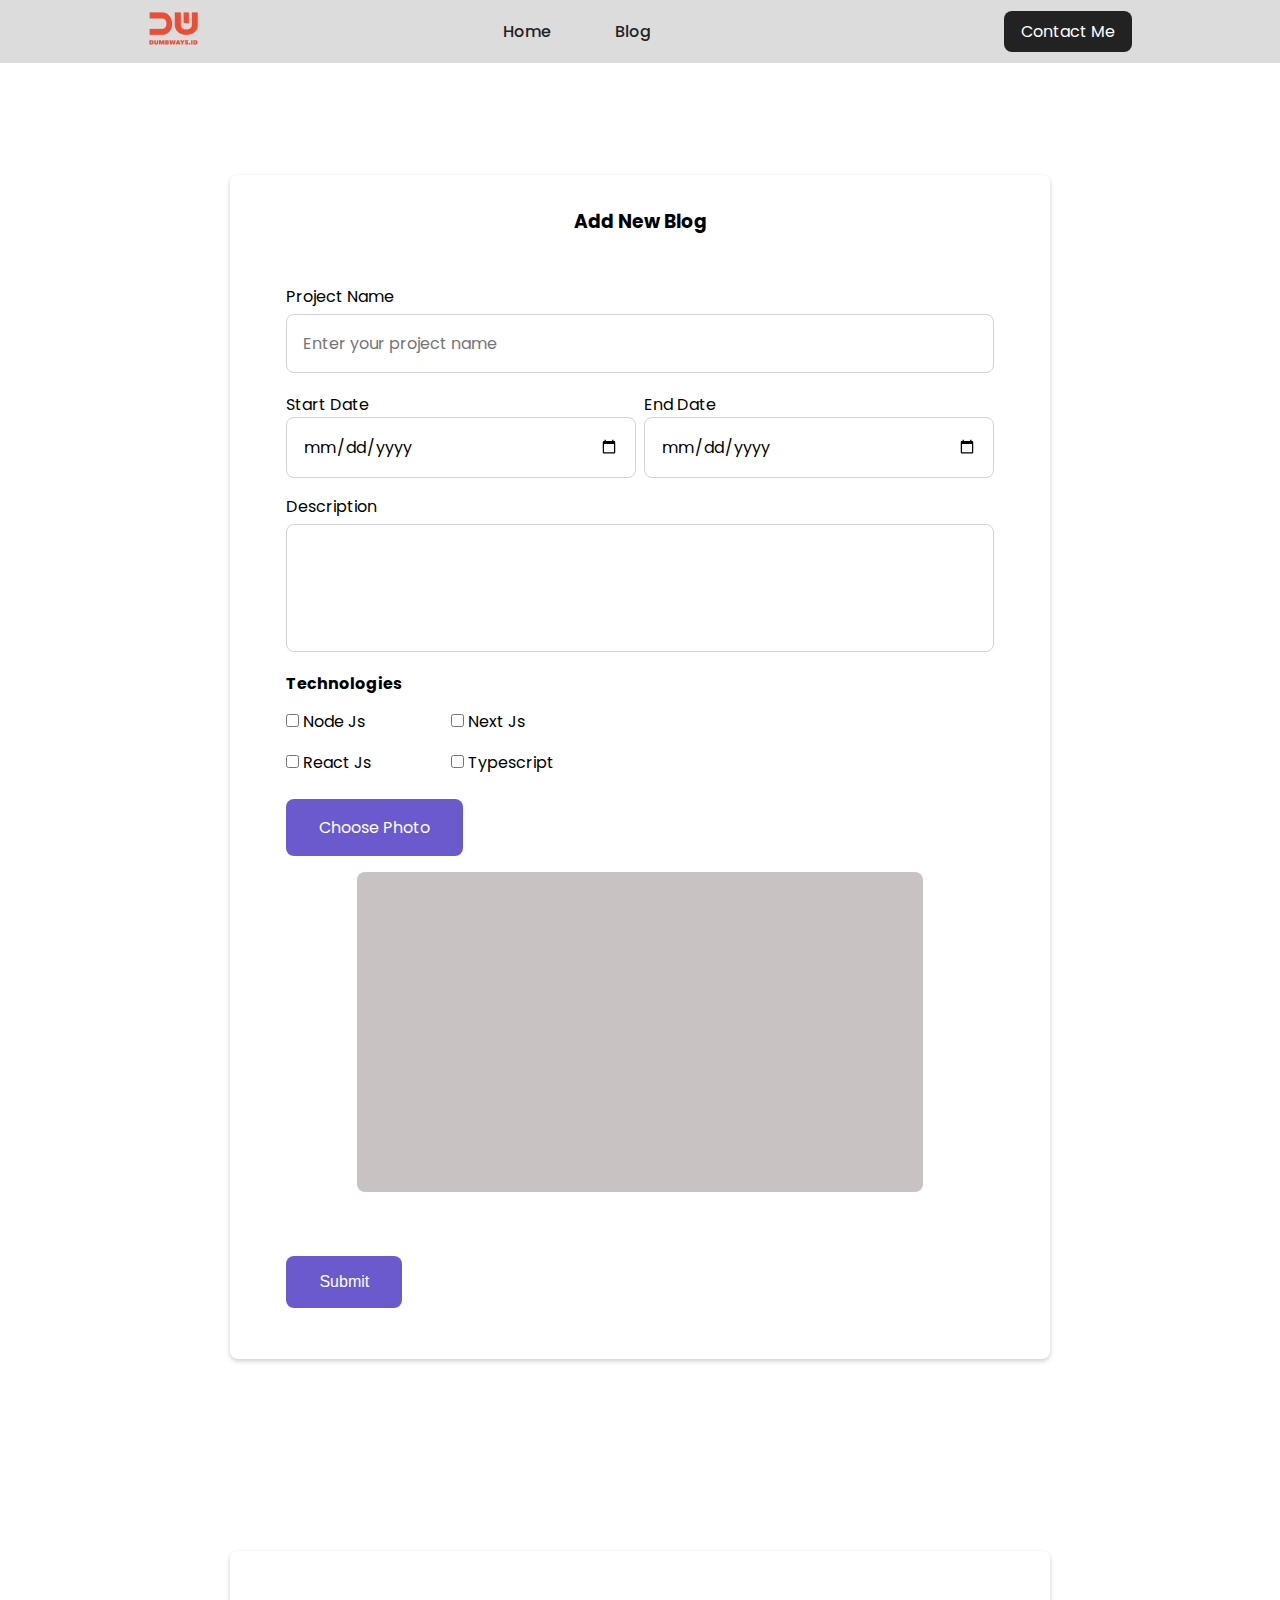
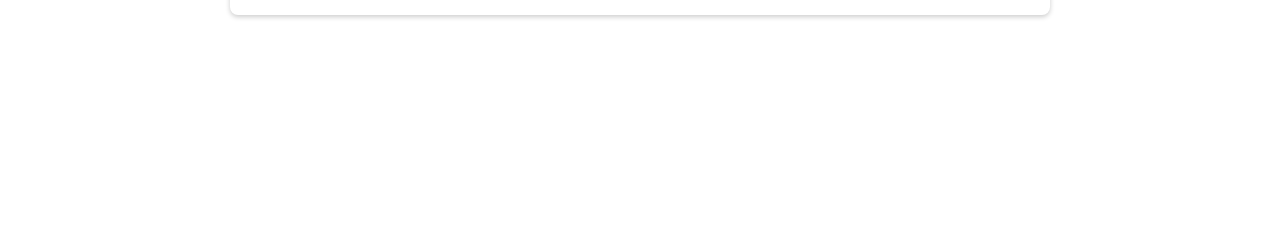
==== blog.html @ 245b4d34 "Adding Counting Project Duration" ====
<!DOCTYPE html>
<html lang="en">
  <head>
    <meta charset="UTF-8" />
    <meta http-equiv="X-UA-Compatible" content="IE=edge" />
    <meta name="viewport" content="width=device-width, initial-scale=1.0" />
    <link rel="stylesheet" href="./assets/css/main.css" />
    <link rel="stylesheet" href="./assets/css/blog.css" />
    <link
      rel="stylesheet"
      href="https://cdnjs.cloudflare.com/ajax/libs/font-awesome/6.1.1/css/all.min.css"
      integrity="sha512-KfkfwYDsLkIlwQp6LFnl8zNdLGxu9YAA1QvwINks4PhcElQSvqcyVLLD9aMhXd13uQjoXtEKNosOWaZqXgel0g=="
      crossorigin="anonymous"
      referrerpolicy="no-referrer"
    />
    <title>Day 4 | Blog Page</title>
  </head>
  <body>
    <!-- Navbar -->
    <nav>
      <div class="nav__brand">
        <a href="index.html">
          <img src="./assets/images/logo.png" alt="logo" />
        </a>
      </div>
      <ul class="nav__links">
        <li class="nav__item active">
          <a href="index.html">Home</a>
        </li>
        <li class="nav__item">
          <a href="./blog.html">Blog</a>
        </li>
      </ul>
      <div class="nav__end">
        <a href="./contact-me.html">Contact Me</a>
      </div>
    </nav>

    <!-- Section Form Add Blog -->
    <section class="section__add-blog" id="add-blog">
      <div class="form__container">
        <h3>Add New Blog</h3>
        <div class="validation__alert">
          <p id="error__msg"></p>
          <button type="button" class="close__btn" onclick="closeAlert()">
            &times;
          </button>
        </div>

        <form
          action=""
          id="add-blog__form"
          autocomplete="off"
          onsubmit="addBlog(event)"
        >
          <!-- Project Name -->
          <div class="input__group">
            <label for="name">Project Name</label>
            <input
              type="text"
              id="name"
              placeholder="Enter your project name"
            />
          </div>

          <!-- Date -->
          <div class="row-input__group">
            <div class="half-input__group">
              <label for="start-date">Start Date</label>
              <input type="date" id="start-date" />
            </div>
            <div class="half-input__group">
              <label for="end-date">End Date</label>
              <input type="date" id="end-date" />
            </div>
          </div>

          <!-- Description -->
          <div class="input__group">
            <label for="description">Description</label>
            <textarea name="description" id="description"></textarea>
          </div>

          <!-- Technology Checkboxes -->
          <h4 class="tech">Technologies</h4>
          <div class="checkboxes">
            <div class="left">
              <div class="checkbox__group">
                <input
                  type="checkbox"
                  name="nodejs"
                  id="nodejs"
                  value="Node Js"
                />
                <label for="nodejs">Node Js</label>
              </div>
              <div class="checkbox__group">
                <input
                  type="checkbox"
                  name="reactjs"
                  id="reactjs"
                  value="React Js"
                />
                <label for="reactjs">React Js</label>
              </div>
            </div>
            <div class="right">
              <div class="checkbox__group">
                <input
                  type="checkbox"
                  name="nextjs"
                  id="nextjs"
                  value="Next Js"
                />
                <label for="nextjs">Next Js</label>
              </div>
              <div class="checkbox__group">
                <input
                  type="checkbox"
                  name="typescript"
                  id="typescript"
                  value="Typescript"
                />
                <label for="typescript">Typescript</label>
              </div>
            </div>
          </div>

          <!-- Upload Image Button and Image Preview -->
          <div class="image__group">
            <!-- Upload Button -->
            <div class="upload">
              <label for="upload" class="upload__btn">Choose Photo</label>
              <input
                type="file"
                id="upload"
                accept="image/*"
                style="display: none"
                onchange="preview(event.target.files[0])"
              />
            </div>
            <!-- Image Preview Container -->
            <div class="preview">
              <i class="fa-solid fa-camera photo__icon"></i>
              <img style="display: none" class="img__preview" />
            </div>
          </div>

          <!-- Submit Button -->
          <div class="input__group">
            <button type="submit" class="btn__submit">Submit</button>
          </div>
        </form>
      </div>

      <div class="blog__container" id="blog-container"></div>
    </section>

    <script src="./assets/js/blog.js"></script>
  </body>
</html>
---- assets/css/main.css ----
@import url("https://fonts.googleapis.com/css2?family=Poppins&display=swap");

:root {
  --primary-color: #222;
  --secondary-color: slateblue;
  --border-radius: 0.5rem;
}

* {
  padding: 0;
  margin: 0;
  box-sizing: border-box;
}

body {
  font-family: "Poppins", sans-serif;
}

a {
  text-decoration: none;
  color: var(--primary-color);
}

section {
  padding: 4rem;
  width: 90%;
  margin: auto;
}

/* Nav */
nav {
  margin-bottom: 3rem;
  display: flex;
  align-items: center;
  justify-content: space-around;
  background-color: gainsboro;
  width: 100%;
  height: 7vh;
}

.nav__brand a,
.nav__item a {
  color: var(--primary-color);
  font-weight: 500;
}

.nav__links {
  display: flex;
  list-style: none;
}

.nav__item {
  margin-right: 3rem;
  padding: 0.5rem;
}

.nav__end a {
  padding: 0.5rem 1rem;
  border: 1px solid transparent;
  border-radius: 0.5rem;
  color: #fff;
  background: var(--primary-color);
  transition: all 0.5s ease-out;
}

.nav__end a:hover {
  border: 1px solid var(--primary-color);
  background-color: transparent;
  color: var(--primary-color);
}

/* Alert */

.validation__alert {
  position: relative;
  margin: 1rem 0;
  width: 100%;
  padding: 1.5rem 3rem;
  border-radius: 0.5rem;

  /* Error */
  /* background-color: #e28484;
  color: #8f2121; */

  /* Success */
  /* background-color: #82eb82;
  color: #308330; */
  display: none;
  transition: all 0.6s ease-out;
}

.close__btn {
  position: absolute;
  font-size: 1.5rem;
  font-weight: 600;
  cursor: pointer;
  padding: 0.25rem 0.5rem;
  border: 1px solid transparent;
  outline: 1px solid transparent;
  border-radius: 0.5rem;
  background-color: transparent;
  top: 8px;
  right: 8px;
}
---- assets/css/blog.css ----
:root {
  --primary-color: #222;
  --secondary-color: slateblue;
  --border-radius: 0.5rem;
}

/* Form */
button {
  border: none;
  outline: none;
  cursor: pointer;
  transition: all 0.5s ease-out;
  border-radius: var(--border-radius);
}

input,
textarea,
select {
  border: 1px solid lightgrey;
  transition: all 0.5s ease-out;
  border-radius: var(--border-radius);
}

textarea {
  resize: none;
}

input:focus,
textarea:focus,
select:focus {
  outline: none;
  border: 1px solid var(--secondary-color);
}

.form__container {
  width: 80%;
  margin: 0 auto;
  margin-bottom: 12rem;
  background: #fff;
  border-radius: var(--border-radius);
  box-shadow: 0 2px 5px rgba(0, 0, 0, 0.2);
  padding: 2rem 3.5rem;
}

.form__container h3 {
  text-align: center;
  margin-bottom: 3rem;
}

.input__group {
  display: flex;
  flex-direction: column;
  align-items: flex-start;
  justify-content: center;
  margin-bottom: 1.2rem;
}

.input__group label {
  margin-bottom: 0.3rem;
}

.input__group input {
  width: 100%;
  padding: 1rem;
  font-size: 1rem;
  font-family: inherit;
}

.input__group input::placeholder {
  font-size: 1rem;
}

.input__group textarea {
  width: 100%;
  height: 8rem;
  font-size: 1rem;
  padding: 1rem;
  font-family: inherit;
}

.input__group select {
  width: 100%;
  padding: 1rem;
  font-size: 1rem;
  cursor: pointer;
}

.input__group .btn__submit {
  border: 1px solid transparent;
  outline: none;
  padding: 1rem 2rem;
  background: var(--secondary-color);
  border-radius: var(--border-radius);
  color: #fff;
  font-size: 1rem;
  margin-top: 2rem;
}

.input__group .btn__submit:hover {
  background: transparent;
  border: 1px solid slateblue;
  color: var(--secondary-color);
}

.row-input__group {
  display: flex;
  margin-bottom: 1rem;
  justify-content: space-between;
}

.half-input__group {
  display: flex;
  flex-direction: column;
  align-items: flex-start;
  justify-content: center;
}

.half-input__group:first-child {
  flex: 50%;
  margin-right: 0.5rem;
}
.half-input__group:last-child {
  flex: 50%;
}

.half-input__group input {
  width: 100%;
  padding: 1rem;
  font-size: 1rem;
  font-family: inherit;
}

.tech {
  margin-bottom: 0.8rem;
}

.checkboxes {
  display: flex;
  margin-bottom: 2.5rem;
}

.left {
  margin-right: 5rem;
}

.checkbox__group:first-child {
  margin-bottom: 1rem;
}

.image__group {
  margin-bottom: 2rem;
}

.upload__btn {
  color: #fff;
  background: var(--secondary-color);
  border: 1px solid transparent;
  cursor: pointer;
  padding: 1rem 2rem;
  border-radius: var(--border-radius);
  font-size: 1rem;
  transition: all 0.6s ease-out;
}

.upload__btn:hover {
  background: transparent;
  border: 1px solid slateblue;
  color: var(--secondary-color);
}

.preview {
  width: 80%;
  height: 20rem;
  margin: auto;
  background: #c9c2c2;
  margin-top: 2rem;
  border-radius: var(--border-radius);
  display: flex;
  justify-content: center;
  align-items: center;
}

.preview .photo__icon {
  color: var(--primary-color);
  font-size: 8rem;
}

.img__preview {
  width: 50%;
  object-fit: fill;
}

.blog__container {
  width: 80%;
  margin: 2rem auto;
  margin-bottom: 10rem;
  background: #fff;
  border-radius: var(--border-radius);
  box-shadow: 0 2px 5px rgba(0, 0, 0, 0.2);
  padding: 2rem 3.5rem;
  display: grid;
  grid-template-columns: repeat(3, 2fr);
  grid-gap: 0.8rem;
}

.blog__items {
  width: 100%;
  border: 1px solid #bcb7b7;
  border-radius: var(--border-radius);
}

.blog__image img {
  width: 100%;
  height: 10rem;
  object-fit: cover;
  border-top-left-radius: var(--border-radius);
  border-top-right-radius: var(--border-radius);
}

.blog__actions,
.blog__title,
.blog__date {
  padding: 0 0.8rem;
}

.blog__actions {
  display: flex;
  padding-bottom: 0.8rem;
}

.blog__actions .action__btn {
  padding: 0.5rem 1rem;
  font-size: 0.9rem;
  border: 1px solid transparent;
}

.action__btn:first-child {
  flex: 50%;
  margin-right: 0.8rem;
  background-color: #6f6f25;
  color: #fff;
}

.action__btn:first-child:hover {
  background-color: transparent;
  color: #6f6f25;
  border: 1px solid #6f6f25;
}

.action__btn:last-child {
  flex: 50%;
  background-color: #9c1d06;
  color: #fff;
}

.action__btn:last-child:hover {
  background-color: transparent;
  color: #9c1d06;
  border: 1px solid #9c1d06;
}

.truncate {
  display: -webkit-box;
  -webkit-line-clamp: 3;
  -webkit-box-orient: vertical;
  max-width: 100%;
  overflow: hidden;
  text-overflow: ellipsis;
  height: 56px;
}

.blog__date p {
  color: #8f8d8d;
}
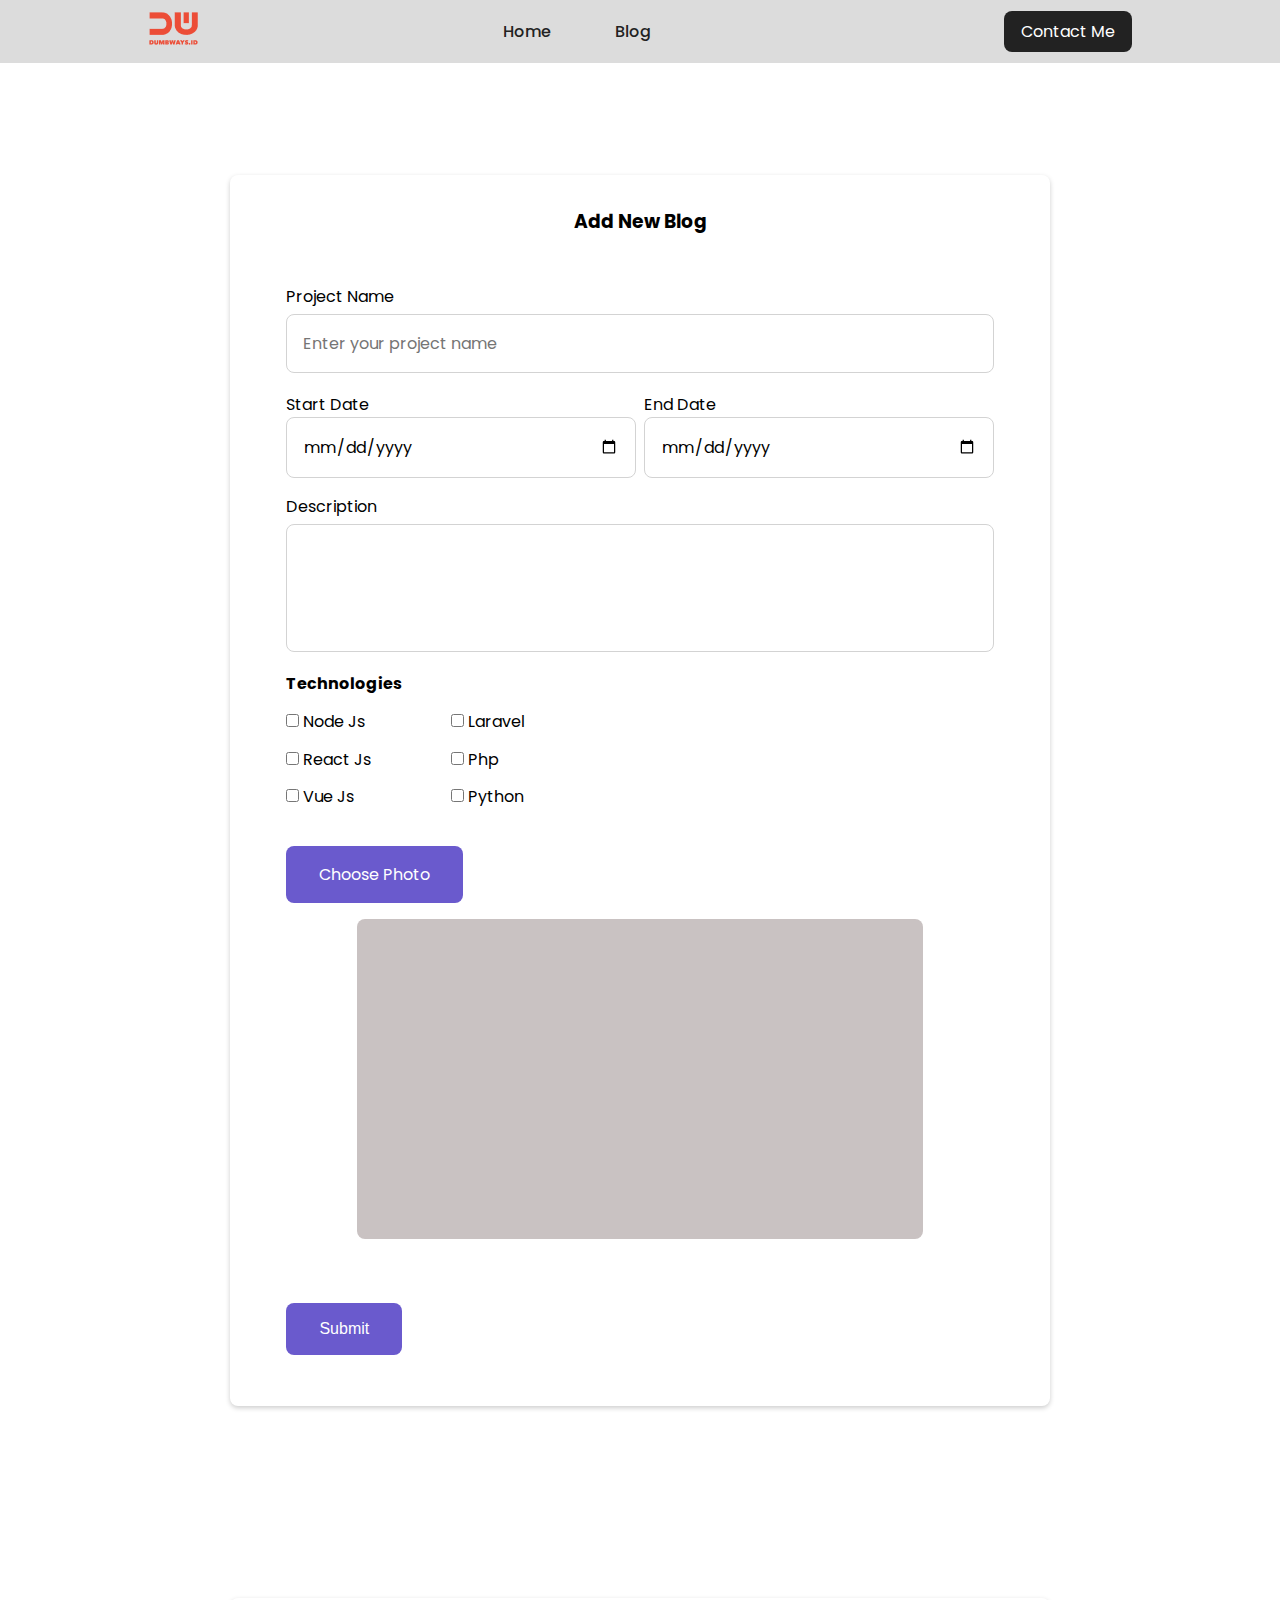
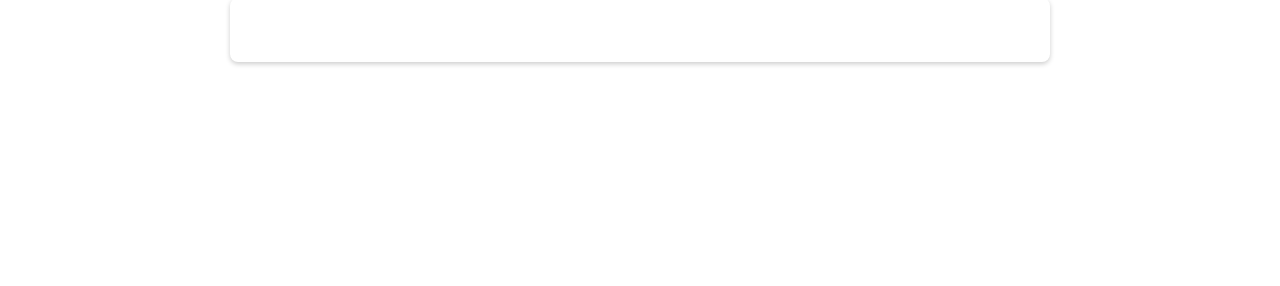
==== commit 68925f63: "Fixing Technology icons and blog item layout" ====
--- a/blog.html
+++ b/blog.html
@@ -86,42 +86,40 @@
           <div class="checkboxes">
             <div class="left">
               <div class="checkbox__group">
-                <input
-                  type="checkbox"
-                  name="nodejs"
-                  id="nodejs"
-                  value="Node Js"
-                />
-                <label for="nodejs">Node Js</label>
+                <input type="checkbox" name="node" id="node" value="node" />
+                <label for="node">Node Js</label>
               </div>
               <div class="checkbox__group">
-                <input
-                  type="checkbox"
-                  name="reactjs"
-                  id="reactjs"
-                  value="React Js"
-                />
-                <label for="reactjs">React Js</label>
+                <input type="checkbox" name="react" id="react" value="react" />
+                <label for="react">React Js</label>
+              </div>
+              <div class="checkbox__group">
+                <input type="checkbox" name="vuejs" id="vuejs" value="vuejs" />
+                <label for="vuejs">Vue Js</label>
               </div>
             </div>
             <div class="right">
               <div class="checkbox__group">
                 <input
                   type="checkbox"
-                  name="nextjs"
-                  id="nextjs"
-                  value="Next Js"
+                  name="laravel"
+                  id="laravel"
+                  value="laravel"
                 />
-                <label for="nextjs">Next Js</label>
+                <label for="laravel">Laravel</label>
+              </div>
+              <div class="checkbox__group">
+                <input type="checkbox" name="php" id="php" value="php" />
+                <label for="php">Php</label>
               </div>
               <div class="checkbox__group">
                 <input
                   type="checkbox"
-                  name="typescript"
-                  id="typescript"
-                  value="Typescript"
+                  name="python"
+                  id="python"
+                  value="python"
                 />
-                <label for="typescript">Typescript</label>
+                <label for="python">Python</label>
               </div>
             </div>
           </div>
--- a/assets/css/blog.css
+++ b/assets/css/blog.css
@@ -139,12 +139,17 @@
   margin-bottom: 2.5rem;
 }
 
+.checkbox__group {
+  margin-bottom: 0.8rem;
+}
+
+.checkbox__group label,
+.checkbox__group input {
+  cursor: pointer;
+}
+
 .left {
   margin-right: 5rem;
-}
-
-.checkbox__group:first-child {
-  margin-bottom: 1rem;
 }
 
 .image__group {
@@ -198,15 +203,15 @@
   border-radius: var(--border-radius);
   box-shadow: 0 2px 5px rgba(0, 0, 0, 0.2);
   padding: 2rem 3.5rem;
-  display: grid;
-  grid-template-columns: repeat(3, 2fr);
-  grid-gap: 0.8rem;
+  display: flex;
+  flex-direction: column;
 }
 
 .blog__items {
   width: 100%;
   border: 1px solid #bcb7b7;
   border-radius: var(--border-radius);
+  margin-bottom: 0.5rem;
 }
 
 .blog__image img {
@@ -217,10 +222,31 @@
   border-top-right-radius: var(--border-radius);
 }
 
-.blog__actions,
-.blog__title,
-.blog__date {
+.blog__header,
+.blog__body,
+.blog__techs,
+.blog__actions {
   padding: 0 0.8rem;
+}
+
+.blog__header .blog__duration {
+  color: #bcb7b7;
+}
+
+.blog__body {
+  margin-top: 1rem;
+  letter-spacing: 1px;
+  font-weight: 500;
+  font-size: 1rem;
+}
+
+.blog__techs {
+  margin-bottom: 1rem;
+}
+
+.blog__techs i {
+  font-size: 1.6rem;
+  margin-right: 1rem;
 }
 
 .blog__actions {
@@ -268,7 +294,3 @@
   text-overflow: ellipsis;
   height: 56px;
 }
-
-.blog__date p {
-  color: #8f8d8d;
-}
